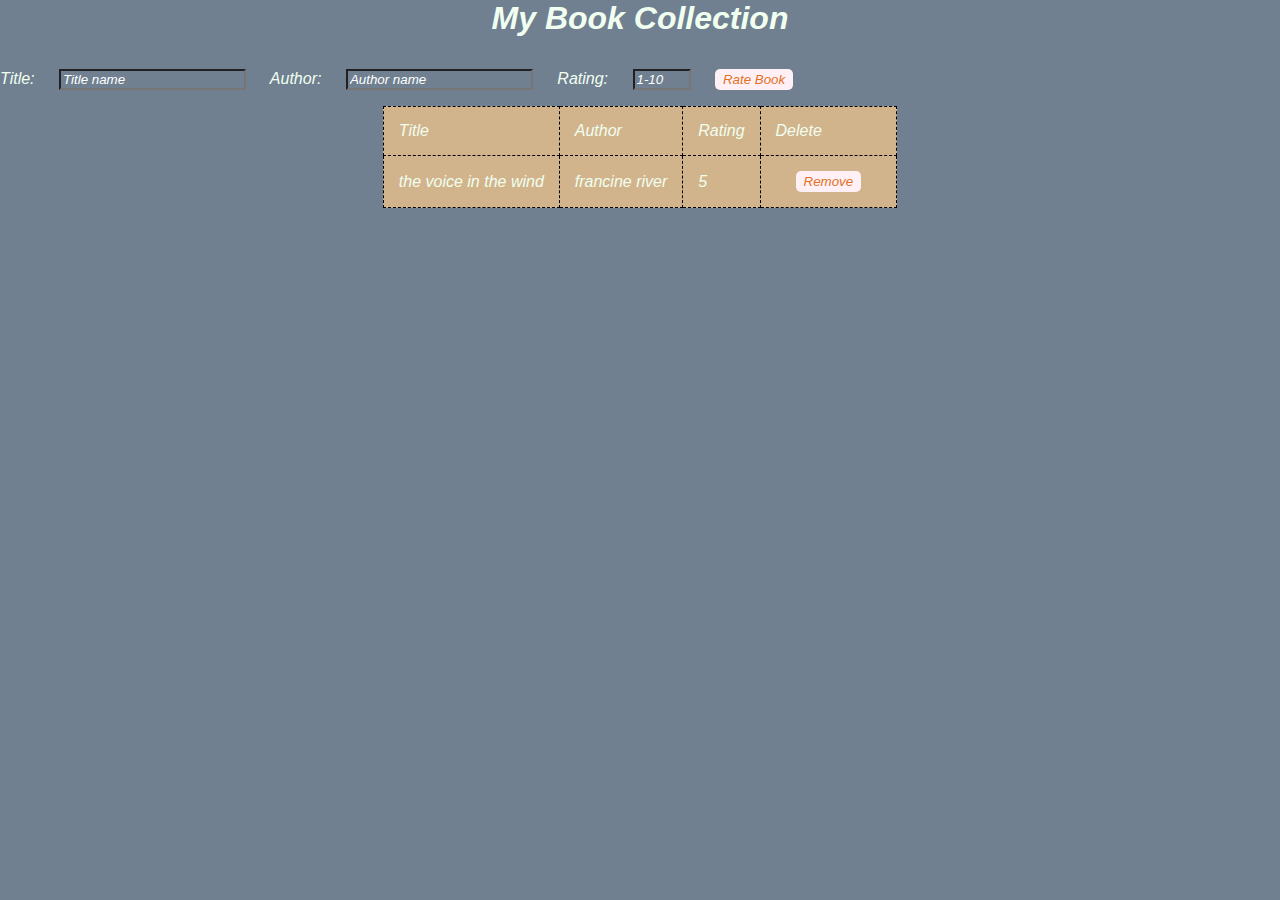
==== LIST APP/index.html @ 51a27211 "jquery task" ====
<!DOCTYPE html>
<html lang="en">
<head>
    <meta charset="UTF-8">
    <meta name="viewport" content="width=device-width, initial-scale=1.0">
    <meta http-equiv="X-UA-Compatible" content="ie=edge">
    <title>Document</title>
    <link rel="stylesheet" href="https://cdnjs.cloudflare.com/ajax/libs/font-awesome/4.7.0/css/font-awesome.min.css">
    
    <style>
        *{
            margin: 0 auto;
            padding: 0 auto;
            font-style: oblique;
            font-family: Arial, Helvetica, sans-serif;
            color: honeydew;
            background:slategrey;
        }
        table,tr,td{
            border: 1px dashed black;
            border-collapse: collapse;
            margin-top: 1em;
            padding: 15px;
            background:tan;
        }
        button, .del {
            border: none;
            color: rgb(226, 112, 31);
            border-radius: 5px;
            padding: 3px 8px;
            background: lavenderblush;
        }
        input{
            margin: 0 20px;;
        }
        h1{
            text-align: center;
            margin-bottom: 1em;
        }
        div {
            align-items: center;
        }
        input::placeholder{
            color:#fff;
        }
    </style>
</head>
<body>
   
    <div>
         <h1>My Book Collection</h1>
        <label>Title:</label>
        <input type="text" name="title" id="title" placeholder="Title name">
        <label>Author:</label>
        <input type="text" name="title" id="author" placeholder="Author name"> 
        <label>Rating:</label>
        <input type="number" name="rating" id="Rating" placeholder="1-10" min='1' max="10"> 
        <button id="btn">Rate Book</button>
    </div>

    
    <table id="rr">
        <tr>
            <td>Title</td>
            <td>Author</td>
            <td>Rating</td>
            <td id="">Delete</td>
        </tr>
        <tr>
            <td>the voice in the wind</td>
            <td>francine river</td>
            <td>5</td>
            <td><input type="button" class="del" value="Remove"></td>
        </tr>
    </table>
    

    <script src="https://ajax.googleapis.com/ajax/libs/jquery/3.4.1/jquery.min.js"></script>
    <script src="list.js"></script>
</body>
</html>
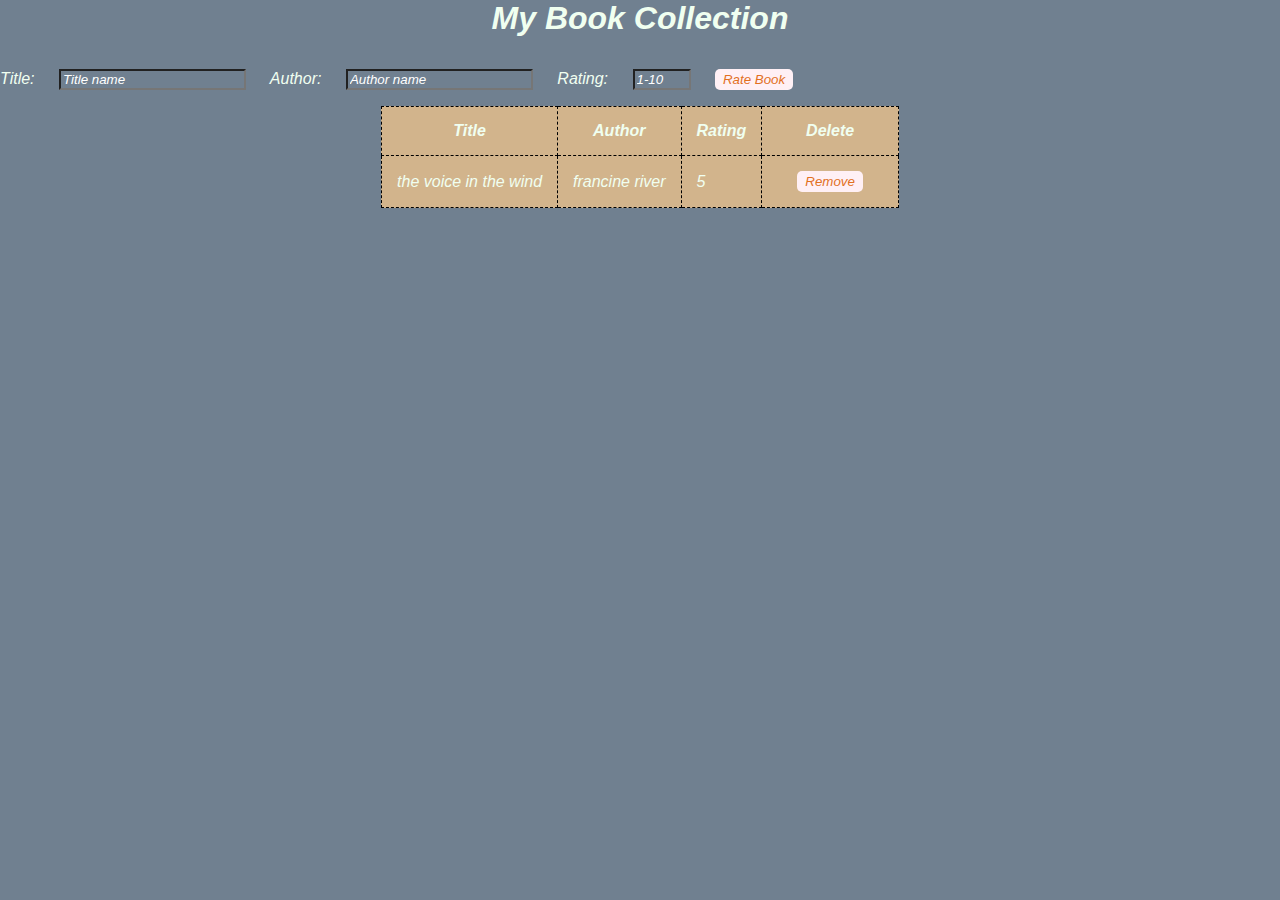
==== commit 09b43ee0: "added" ====
--- a/LIST APP/index.html
+++ b/LIST APP/index.html
@@ -6,44 +6,7 @@
     <meta http-equiv="X-UA-Compatible" content="ie=edge">
     <title>Document</title>
     <link rel="stylesheet" href="https://cdnjs.cloudflare.com/ajax/libs/font-awesome/4.7.0/css/font-awesome.min.css">
-    
-    <style>
-        *{
-            margin: 0 auto;
-            padding: 0 auto;
-            font-style: oblique;
-            font-family: Arial, Helvetica, sans-serif;
-            color: honeydew;
-            background:slategrey;
-        }
-        table,tr,td{
-            border: 1px dashed black;
-            border-collapse: collapse;
-            margin-top: 1em;
-            padding: 15px;
-            background:tan;
-        }
-        button, .del {
-            border: none;
-            color: rgb(226, 112, 31);
-            border-radius: 5px;
-            padding: 3px 8px;
-            background: lavenderblush;
-        }
-        input{
-            margin: 0 20px;;
-        }
-        h1{
-            text-align: center;
-            margin-bottom: 1em;
-        }
-        div {
-            align-items: center;
-        }
-        input::placeholder{
-            color:#fff;
-        }
-    </style>
+    <link rel="stylesheet" href="style.css">
 </head>
 <body>
    
@@ -61,10 +24,10 @@
     
     <table id="rr">
         <tr>
-            <td>Title</td>
-            <td>Author</td>
-            <td>Rating</td>
-            <td id="">Delete</td>
+            <th>Title</th>
+            <th>Author</th>
+            <th>Rating</th>
+            <th id="">Delete</th>
         </tr>
         <tr>
             <td>the voice in the wind</td>
--- a/LIST APP/style.css
+++ b/LIST APP/style.css
@@ -0,0 +1,35 @@
+*{
+    margin: 0 auto;
+    padding: 0 auto;
+    font-style: oblique;
+    font-family: Arial, Helvetica, sans-serif;
+    color: honeydew;
+    background:slategrey;
+}
+table,tr,th,td{
+    border: 1px dashed black;
+    border-collapse: collapse;
+    margin-top: 1em;
+    padding: 15px;
+    background:tan;
+}
+button, .del {
+    border: none;
+    color: rgb(226, 112, 31);
+    border-radius: 5px;
+    padding: 3px 8px;
+    background: lavenderblush;
+}
+input{
+    margin: 0 20px;;
+}
+h1{
+    text-align: center;
+    margin-bottom: 1em;
+}
+div {
+    align-items: center;
+}
+input::placeholder{
+    color:#fff;
+}